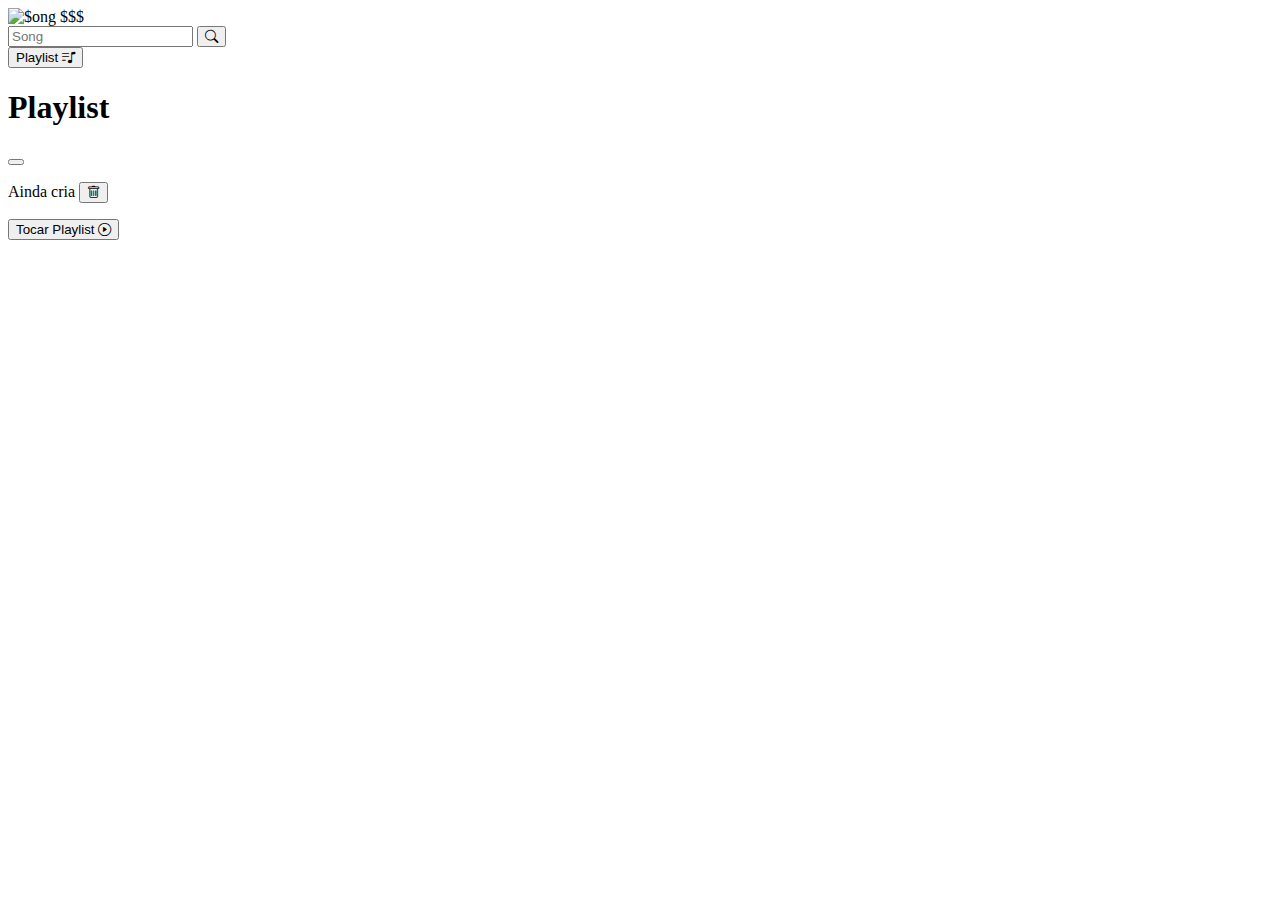
==== interface/index.html @ dc3b0ba0 "JESUS" ====
<!DOCTYPE html>
<html lang="en">
<head>
    <meta charset="UTF-8">
    <meta name="viewport" content="width=device-width, initial-scale=1.0">
    <title>Document</title>
    <link href="https://cdn.jsdelivr.net/npm/bootstrap@5.3.0/dist/css/bootstrap.min.css" rel="stylesheet" integrity="sha384-9ndCyUaIbzAi2FUVXJi0CjmCapSmO7SnpJef0486qhLnuZ2cdeRhO02iuK6FUUVM" crossorigin="anonymous">
    <link rel="stylesheet" href="https://cdn.jsdelivr.net/npm/bootstrap-icons@1.10.5/font/bootstrap-icons.css">
</head>
<body class="d-flex flex-column" style="height: 100vh">


    <div id="cabecinha" class="bg-secondary-subtle  d-flex align-items-center justify-content-between sticky-top" >
        <img src="icon/ICON D CRIA.png" 
        alt="$ong $$$" 
        style="height: 5vh"
        class="mx-1 my-2"
        />
        <div class="input-group" style="max-width: 30%;">
            <input type="text"
            id="search-term"
             class="form-control"
              placeholder="Song"
               aria-label="Username"
                aria-describedby="basic-addon1">
                <button
                id="search-button"
                type="button" 
                class="btn btn-outline-success">
                <i class="bi bi-search"></i>
              </button>      
          </div>
          <button 
          type="button" 
          class="btn btn-outline-success mx-2"
          data-bs-toggle="modal" 
          data-bs-target="#staticBackdrop"
          >
          Playlist <i class="bi bi-music-note-list "></i></button>  
        </div>

    
    <div id="corpinho" class="bg-secondary flex-grow-1 d-flex flex-wrap justify-content-center gap-2">
    </div>
<!-- Modal -->
<div class="modal fade" id="staticBackdrop" data-bs-backdrop="static" data-bs-keyboard="false" tabindex="-1" aria-labelledby="staticBackdropLabel" aria-hidden="true">
  <div class="modal-dialog">
    <div class="modal-content">
      <div class="modal-header">
        <h1 class="modal-title fs-5" id="staticBackdropLabel">Playlist</h1>
        <button type="button" class="btn-close" data-bs-dismiss="modal" aria-label="Close"></button>
      </div>
      
      <div id="playlist" class="modal-body">
        <p class="d-flex justify-content-between border-top border-bottom align-items-center">
          Ainda cria
          <button class="btn btn-outline-danger">
            <i class="bi bi-trash"></i>
          </button>
        </p>
      </div>
    </div>
  </div>
</div>
    <div id="rodapenis" class="bg-secondary-subtle sticky-bottom d-flex flex-row-reverse my-2">
      <button
      id="start-player"
      type="button" 
      class="btn btn-outline-success mx-2"
      data-bs-toggle="modal" 
      data-bs-target="#staticBackdrop"
      >
      Tocar Playlist <i class="bi bi-play-circle"></i>
    </div>
    </div>

    <script src="https://cdn.jsdelivr.net/npm/bootstrap@5.3.0/dist/js/bootstrap.bundle.min.js" integrity="sha384-geWF76RCwLtnZ8qwWowPQNguL3RmwHVBC9FhGdlKrxdiJJigb/j/68SIy3Te4Bkz" crossorigin="anonymous"></script>
    <script src="dinamic.js"></script>
  </body>
</html>
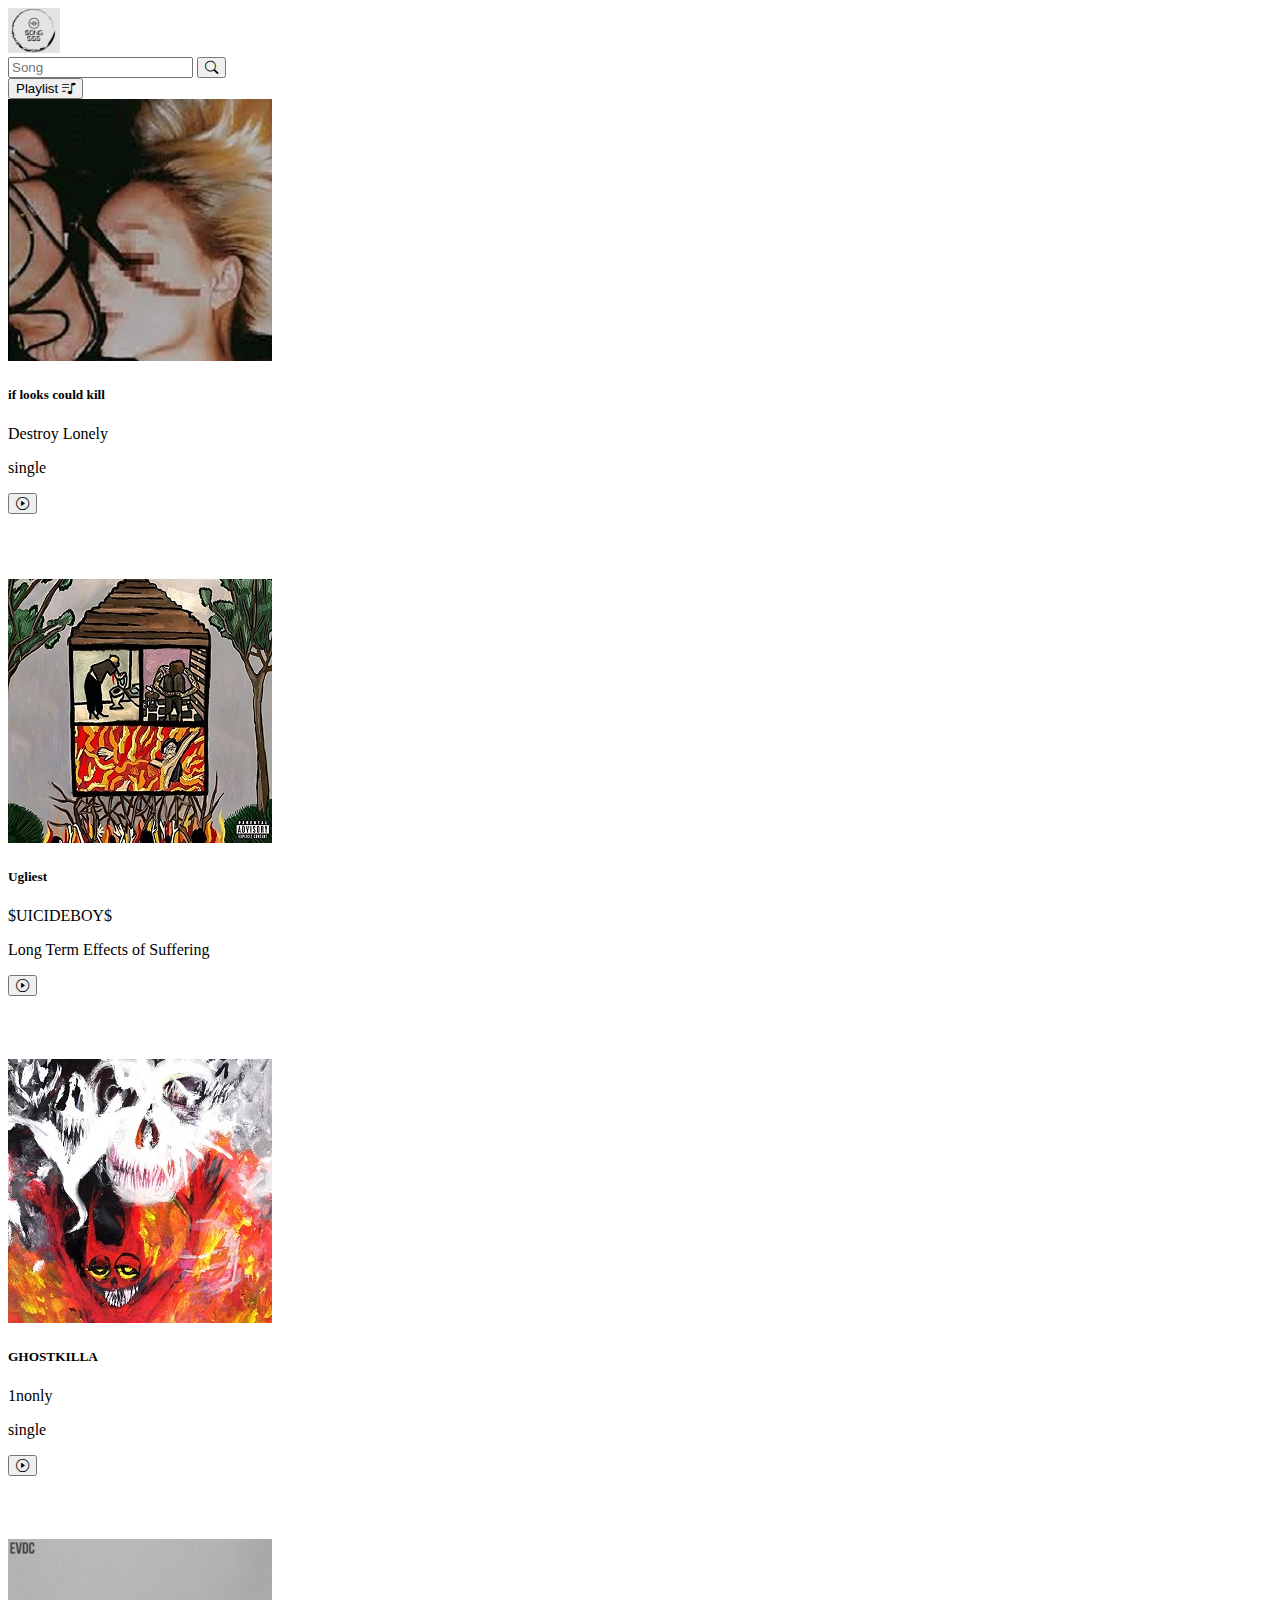
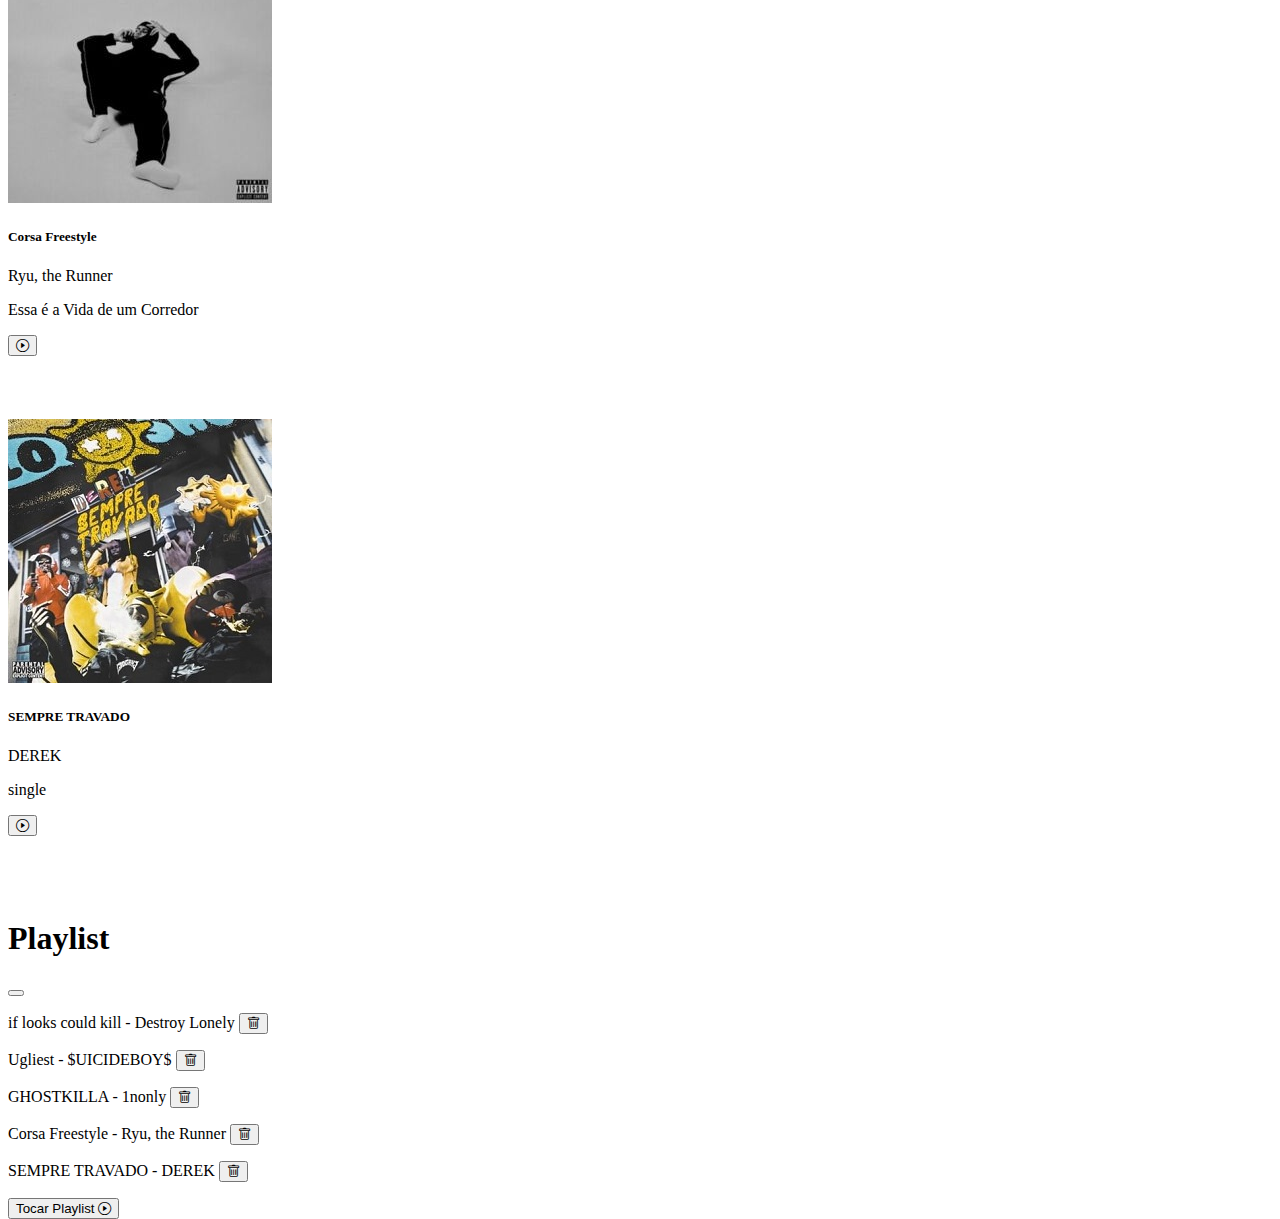
==== commit 6a13c857: "VEM KRL" ====
--- a/interface/index.html
+++ b/interface/index.html
@@ -75,6 +75,6 @@
     </div>
 
     <script src="https://cdn.jsdelivr.net/npm/bootstrap@5.3.0/dist/js/bootstrap.bundle.min.js" integrity="sha384-geWF76RCwLtnZ8qwWowPQNguL3RmwHVBC9FhGdlKrxdiJJigb/j/68SIy3Te4Bkz" crossorigin="anonymous"></script>
-    <script src="dinamic.js"></script>
+    <script src="script.js"></script>
   </body>
 </html>